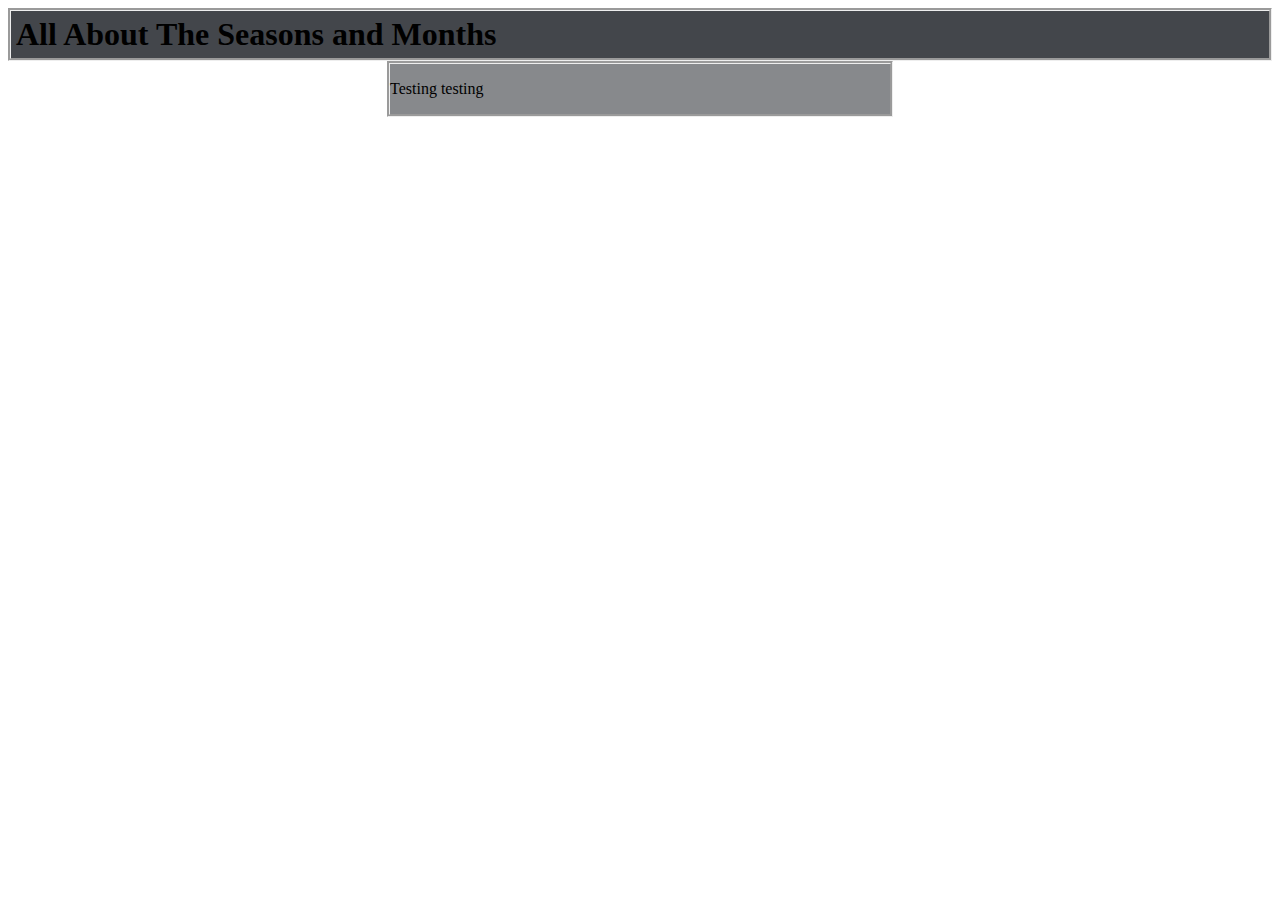
==== index.html @ fa98de14 "Update index.html" ====
<html>
  <link rel="stylesheet" href="styles.css">
  <title>Seasons and Months of the Year</title>
  <body>
    <div class="title">
      <h1 id="text">All About The Seasons and Months</h1>
    </div>
    <div class="body">
      <p>Testing testing</p>
    </div>
  </body>
</html>
---- styles.css ----
body {
  background: "http://static.simpledesktops.com/uploads/desktops/2014/10/31/winter-moutains-01.png";
}
div.title {
  background-color: #43464B;
  border-style: groove;
}
div.body {
  background-color: #87898C;
  border-style: groove;
  width: 500px;
  margin: auto;
}
#text {
  text-color: white;
  margin: 5px;
}
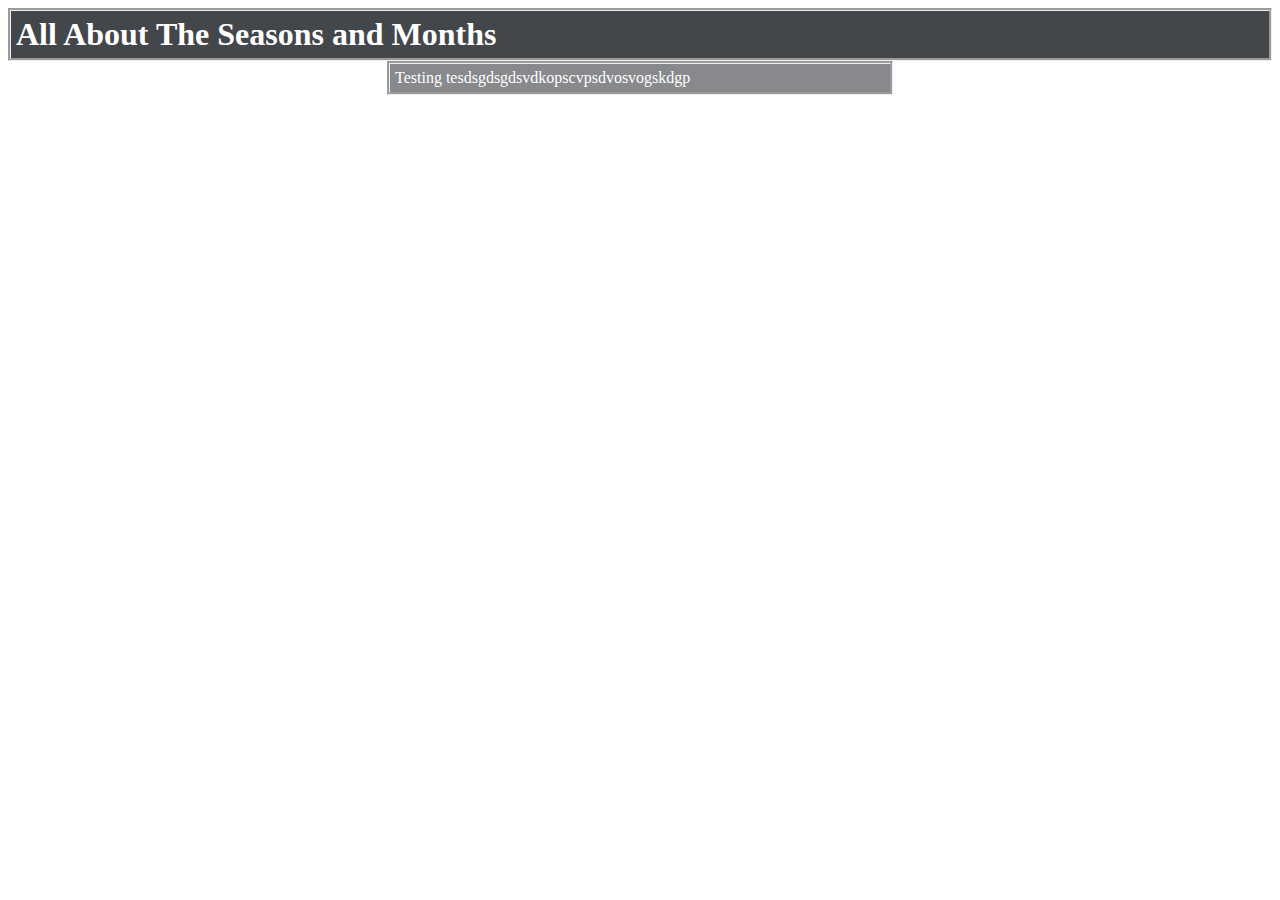
==== commit 78c640db: "Update index.html" ====
--- a/index.html
+++ b/index.html
@@ -6,7 +6,7 @@
       <h1 id="text">All About The Seasons and Months</h1>
     </div>
     <div class="body">
-      <p>Testing testing</p>
+      <p id="text">Testing tesdsgdsgdsvdkopscvpsdvosvogskdgp</p>
     </div>
   </body>
 </html>
--- a/styles.css
+++ b/styles.css
@@ -1,5 +1,5 @@
 body {
-  background: "http://static.simpledesktops.com/uploads/desktops/2014/10/31/winter-moutains-01.png";
+  background-image: url("http://static.simpledesktops.com/uploads/desktops/2014/10/31/winter-moutains-01.png");
 }
 div.title {
   background-color: #43464B;
@@ -12,6 +12,6 @@
   margin: auto;
 }
 #text {
-  text-color: white;
+  color: white;
   margin: 5px;
 }
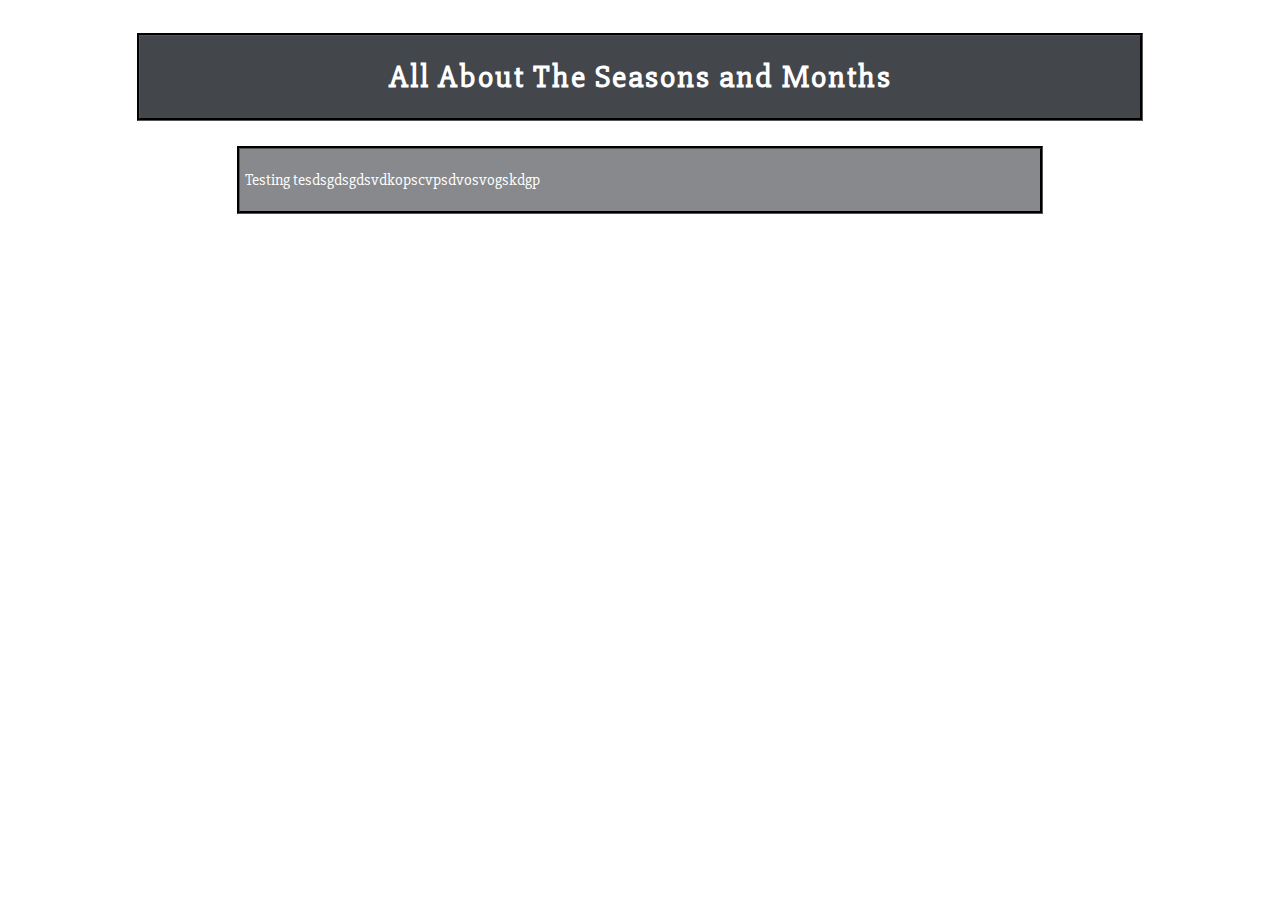
==== commit ec269a64: "Update index.html" ====
--- a/index.html
+++ b/index.html
@@ -3,7 +3,7 @@
   <title>Seasons and Months of the Year</title>
   <body>
     <div class="title">
-      <h1 id="text">All About The Seasons and Months</h1>
+      <h1>All About The Seasons and Months</h1>
     </div>
     <div class="body">
       <p id="text">Testing tesdsgdsgdsvdkopscvpsdvosvogskdgp</p>
--- a/styles.css
+++ b/styles.css
@@ -1,17 +1,33 @@
+@import url('https://fonts.googleapis.com/css?family=Slabo+27px');
 body {
   background-image: url("http://static.simpledesktops.com/uploads/desktops/2014/10/31/winter-moutains-01.png");
+  background-position: center;
+  background-attachment: fixed;
+  font-family: 'Slabo 27px', serif;
+  color: white;
+  padding: 5px;
+}
+div {
+  border-style: groove;
+  border-color: black;
+  margin: auto;
 }
 div.title {
   background-color: #43464B;
-  border-style: groove;
+  width: 1000px;
+  margin-top: 20px;
+  margin-bottom: 25px;
+}
+h1 {
+  text-align: center;
+  letter-spacing: 2px;
 }
 div.body {
   background-color: #87898C;
-  border-style: groove;
-  width: 500px;
-  margin: auto;
+  width: 800px;
+  margin-bottom: 20px;
 }
 #text {
   color: white;
-  margin: 5px;
+  padding: 5px;
 }
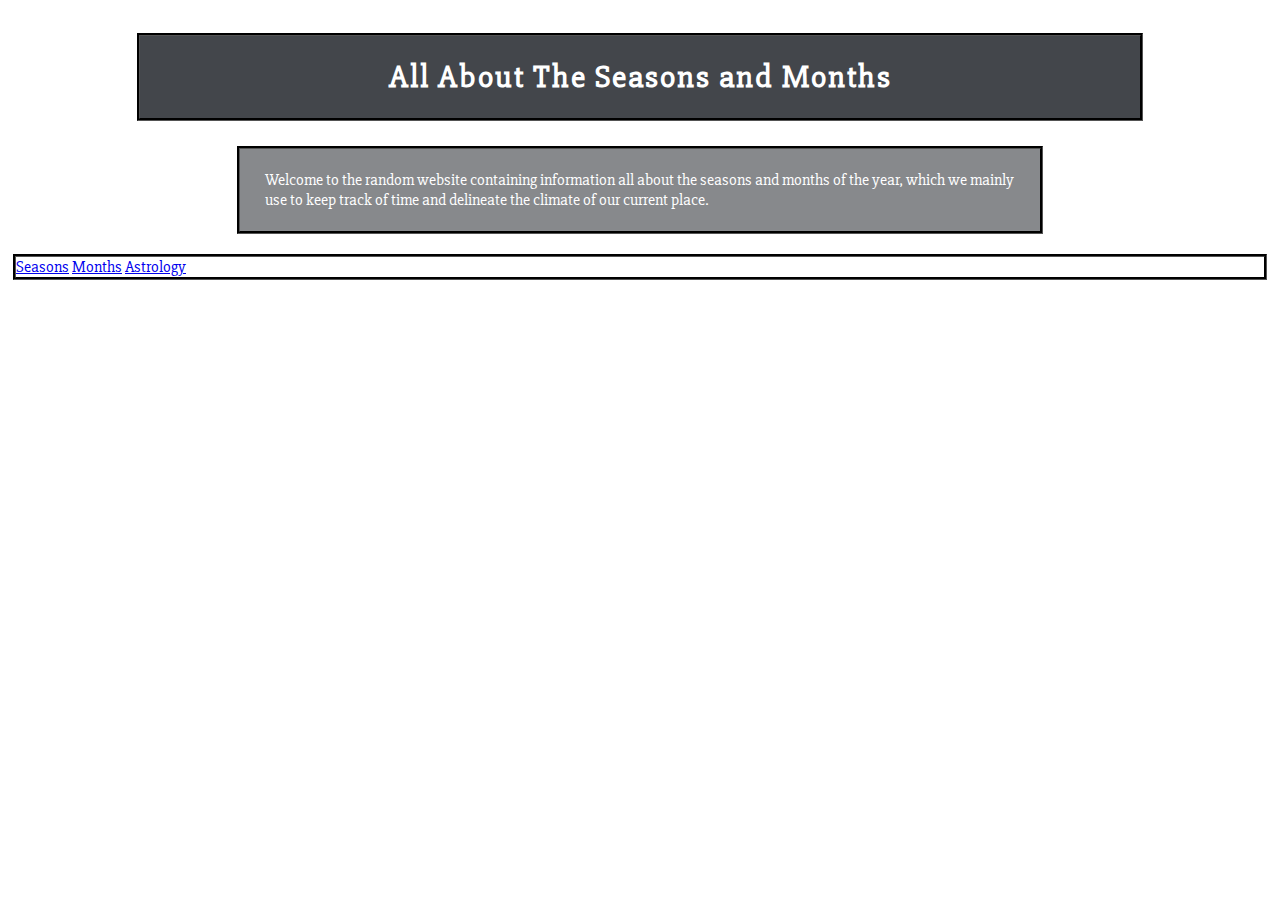
==== commit a55eb166: "Update index.html" ====
--- a/index.html
+++ b/index.html
@@ -6,7 +6,15 @@
       <h1>All About The Seasons and Months</h1>
     </div>
     <div class="body">
-      <p id="text">Testing tesdsgdsgdsvdkopscvpsdvosvogskdgp</p>
+      <p id="text">
+        Welcome to the random website containing information all about the seasons and months of the year, which we mainly use to
+        keep track of time and delineate the climate of our current place.
+      </p>
+    </div>
+    <div class="links">
+      <a href="seasons.html">Seasons</a>
+      <a href="months.html">Months</a>
+      <a href="astrology.html">Astrology</a>
     </div>
   </body>
 </html>
--- a/styles.css
+++ b/styles.css
@@ -30,4 +30,5 @@
 #text {
   color: white;
   padding: 5px;
+  margin-left: 20px;
 }
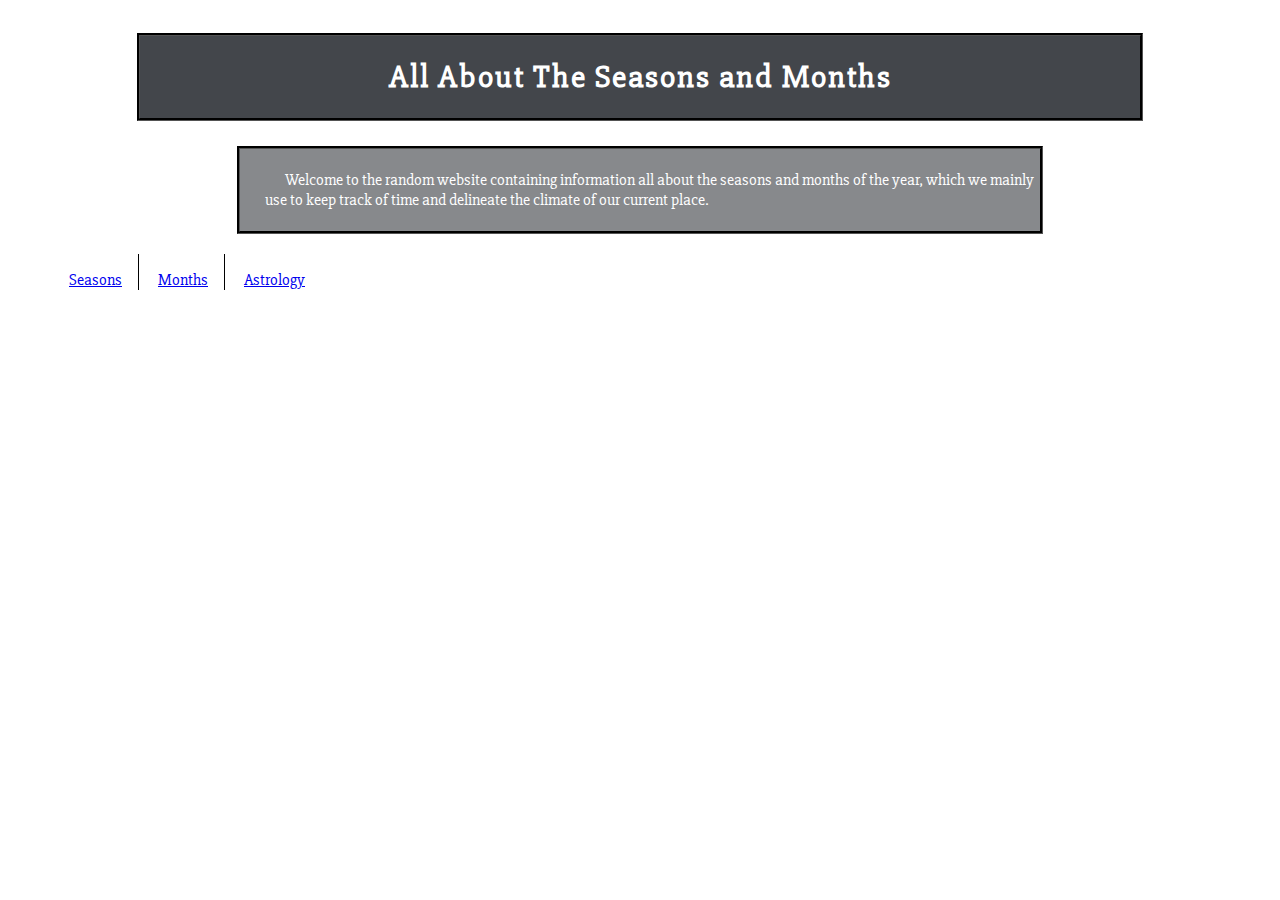
==== commit a61173ae: "Update index.html" ====
--- a/index.html
+++ b/index.html
@@ -11,10 +11,10 @@
         keep track of time and delineate the climate of our current place.
       </p>
     </div>
-    <div class="links">
-      <a href="seasons.html">Seasons</a>
-      <a href="months.html">Months</a>
-      <a href="astrology.html">Astrology</a>
-    </div>
+    <ul id="links">
+      <li><a href="seasons.html">Seasons</a></li>
+      <li><a href="months.html">Months</a></li>
+      <li><a href="astrology.html">Astrology</a></li>
+    </ul>
   </body>
 </html>
--- a/styles.css
+++ b/styles.css
@@ -31,4 +31,17 @@
   color: white;
   padding: 5px;
   margin-left: 20px;
+  text-indent: 20px;
 }
+ul#links li {
+  display: inline-block;
+  padding: 1em 1em 0em 1em;
+  border-right: 1px ridge black;
+  vertical-align: center;
+}
+ul#links li:last-child {
+  border-right: none;
+}
+li a {
+  text-align: center;
+}
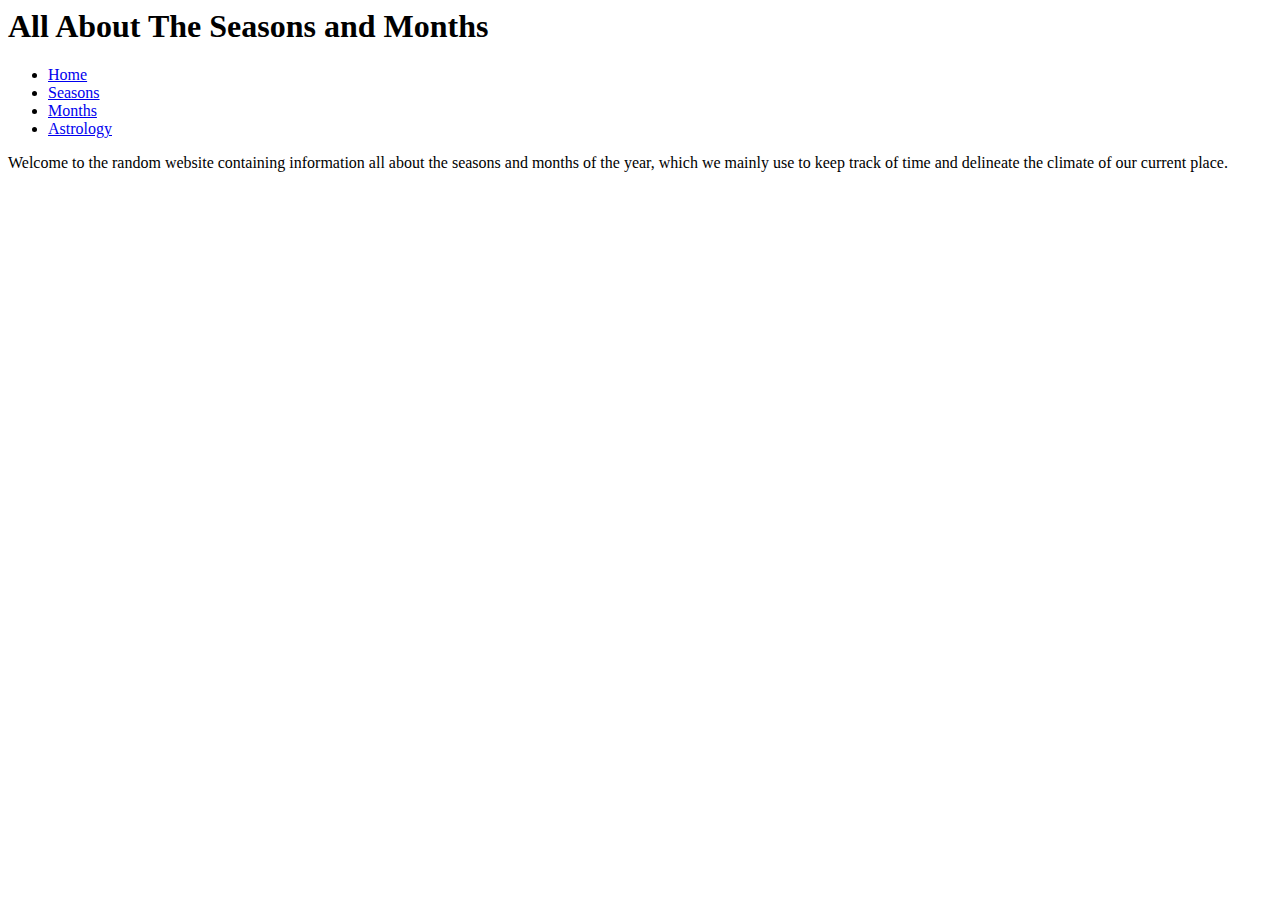
==== commit 612d43bf: "Update index.html" ====
--- a/index.html
+++ b/index.html
@@ -1,20 +1,18 @@
-<html>
-  <link rel="stylesheet" href="styles.css">
-  <title>Seasons and Months of the Year</title>
-  <body>
-    <div class="title">
-      <h1>All About The Seasons and Months</h1>
-    </div>
-    <div class="body">
-      <p id="text">
-        Welcome to the random website containing information all about the seasons and months of the year, which we mainly use to
-        keep track of time and delineate the climate of our current place.
-      </p>
-    </div>
-    <ul id="links">
-      <li><a href="seasons.html">Seasons</a></li>
-      <li><a href="months.html">Months</a></li>
-      <li><a href="astrology.html">Astrology</a></li>
-    </ul>
-  </body>
-</html>
+<title>Seasons and Months of the Year</title>
+
+<body>
+  <div class="title">
+    <h1>All About The Seasons and Months</h1>
+  </div>
+  <ul id="links">
+    <li><a href="index.html">Home</a></li>
+    <li><a href="seasons.html">Seasons</a></li>
+    <li><a href="months.html">Months</a></li>
+    <li><a href="astrology.html">Astrology</a></li>
+  </ul>
+  <div class="body">
+    <p id="text">
+      Welcome to the random website containing information all about the seasons and months of the year, which we mainly use to keep track of time and delineate the climate of our current place.
+    </p>
+  </div>
+</body>
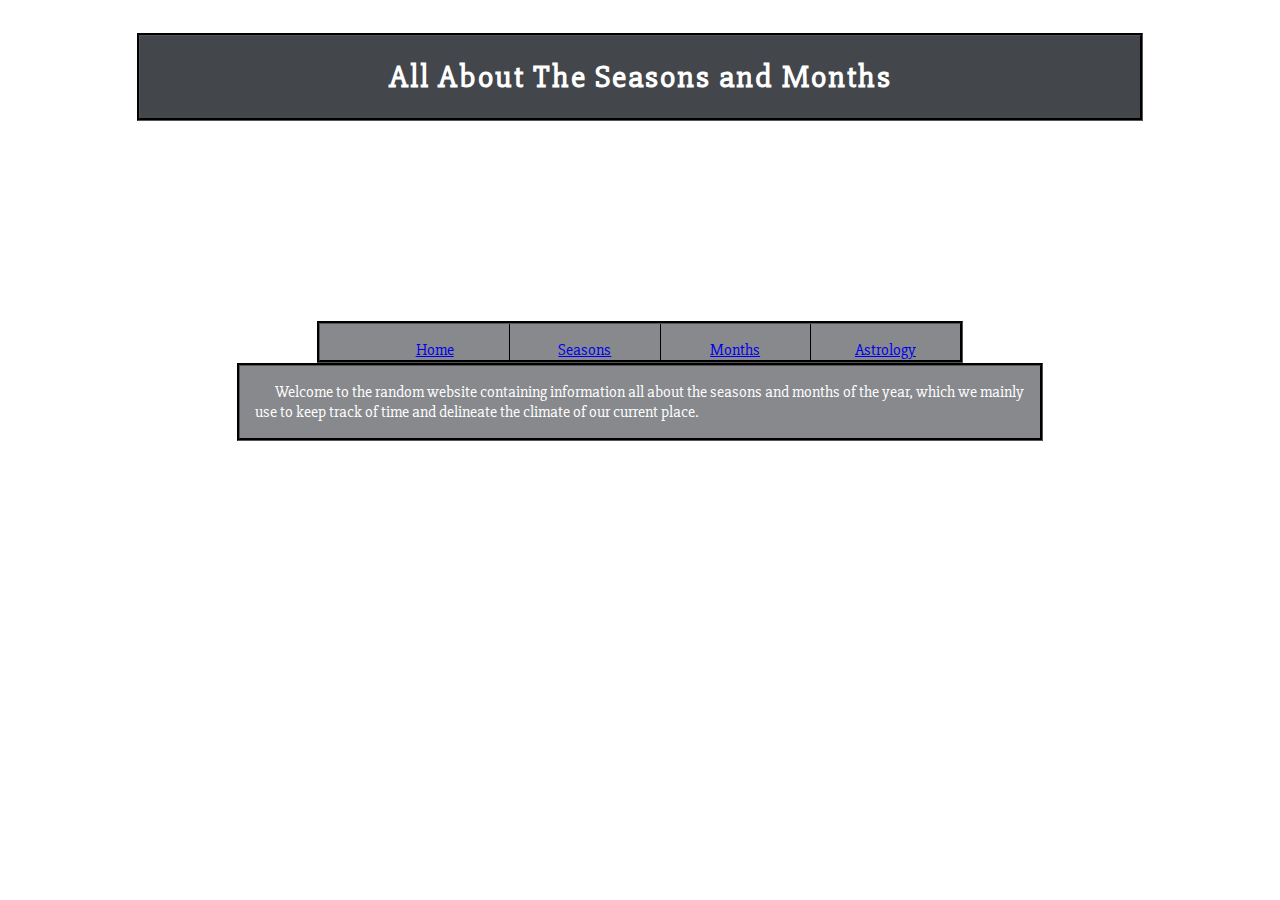
==== commit 6353a010: "Update index.html" ====
--- a/index.html
+++ b/index.html
@@ -1,18 +1,20 @@
-<title>Seasons and Months of the Year</title>
-
-<body>
-  <div class="title">
-    <h1>All About The Seasons and Months</h1>
-  </div>
-  <ul id="links">
-    <li><a href="index.html">Home</a></li>
-    <li><a href="seasons.html">Seasons</a></li>
-    <li><a href="months.html">Months</a></li>
-    <li><a href="astrology.html">Astrology</a></li>
-  </ul>
-  <div class="body">
-    <p id="text">
-      Welcome to the random website containing information all about the seasons and months of the year, which we mainly use to keep track of time and delineate the climate of our current place.
-    </p>
-  </div>
-</body>
+<html>
+  <link rel="stylesheet" href="styles.css">
+  <title>Seasons and Months of the Year</title>
+  <body>
+    <div class="title">
+      <h1>All About The Seasons and Months</h1>
+    </div>
+    <ul id="links">
+      <li><a href="index.html">Home</a></li>
+      <li><a href="seasons.html">Seasons</a></li>
+      <li><a href="months.html">Months</a></li>
+      <li><a href="astrology.html">Astrology</a></li>
+    </ul>
+    <div class="body">
+      <p id="text">
+        Welcome to the random website containing information all about the seasons and months of the year, which we mainly use to keep track of time and delineate the climate of our current place.
+      </p>
+    </div>
+  </body>
+</html>
--- a/styles.css
+++ b/styles.css
@@ -0,0 +1,57 @@
+@import url('https://fonts.googleapis.com/css?family=Slabo+27px');
+body {
+  background-image: url("http://static.simpledesktops.com/uploads/desktops/2014/10/31/winter-moutains-01.png");
+  background-position: center;
+  background-attachment: fixed;
+  font-family: 'Slabo 27px', serif;
+  color: white;
+  padding: 5px;
+}
+div {
+  border-style: groove;
+  border-color: black;
+  margin: auto;
+}
+div.title {
+  background-color: #43464B;
+  width: 1000px;
+  margin-top: 20px;
+  margin-bottom: 25px;
+}
+h1 {
+  text-align: center;
+  letter-spacing: 2px;
+}
+div.body {
+  background-color: #87898C;
+  width: 800px;
+  margin-bottom: 20px;
+}
+div.links {
+  background-color: #87898C;
+  width: 600px;
+}
+#text {
+  color: white;
+  margin-left: 15px;
+  text-indent: 20px;
+}
+ul#links {
+  background-color: #87898C;
+  width: 600px;
+  border-style: groove;
+  border-color: black;
+  margin: auto;
+  margin-top: 200px;
+  display: flex;
+  list-style-type: none;
+}
+ul#links li {
+  flex: 1;
+  padding: 1em 1em 0em 1em;
+  border-right: 1px ridge black;
+  text-align: center;
+}
+ul#links li:last-child {
+  border-right: none;
+}
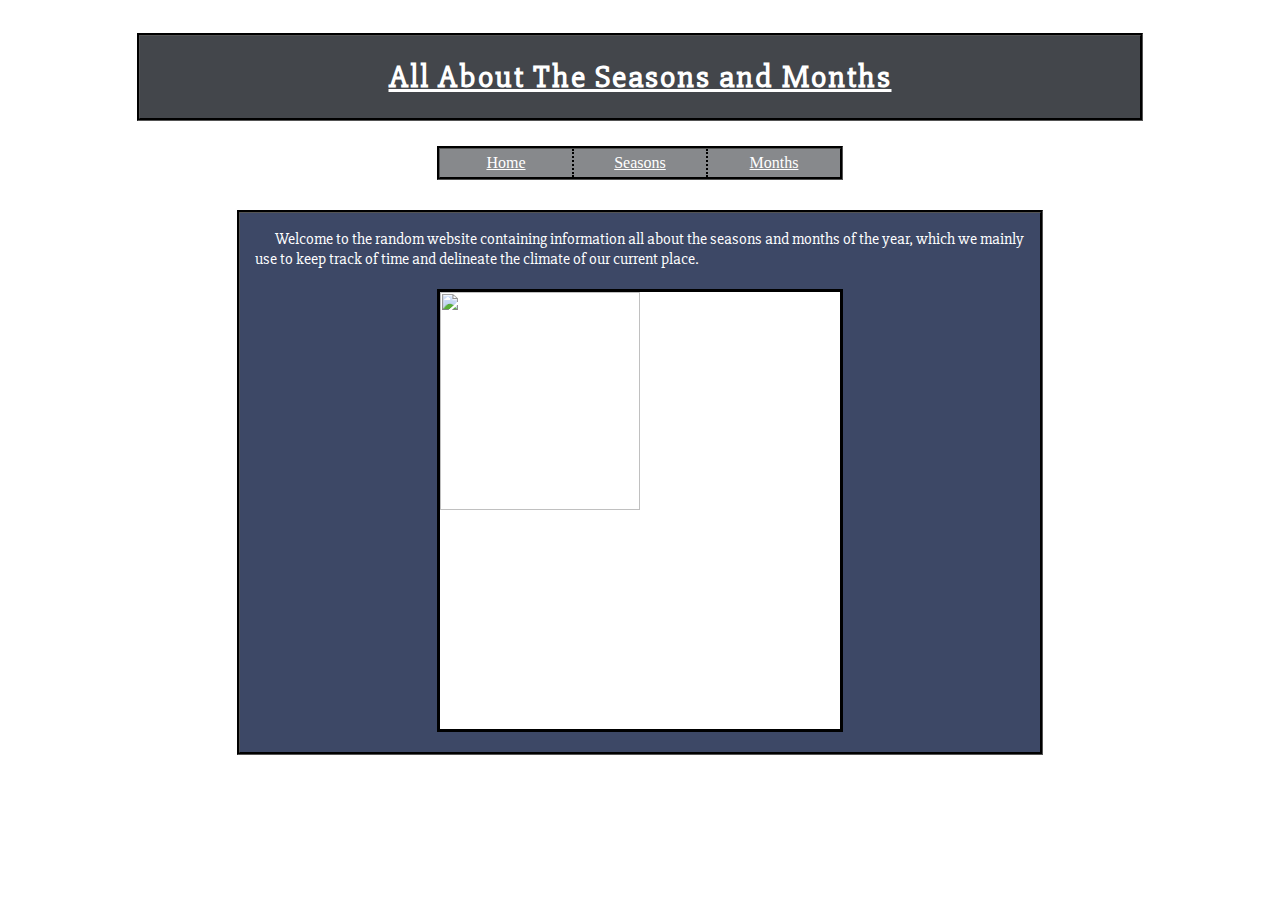
==== commit f562b59b: "Update index.html" ====
--- a/index.html
+++ b/index.html
@@ -2,19 +2,22 @@
   <link rel="stylesheet" href="styles.css">
   <title>Seasons and Months of the Year</title>
   <body>
+    
     <div class="title">
-      <h1>All About The Seasons and Months</h1>
+      <a href="index.html"><h1>All About The Seasons and Months</h1></a>
     </div>
     <ul id="links">
       <li><a href="index.html">Home</a></li>
       <li><a href="seasons.html">Seasons</a></li>
       <li><a href="months.html">Months</a></li>
-      <li><a href="astrology.html">Astrology</a></li>
     </ul>
+    
     <div class="body">
       <p id="text">
         Welcome to the random website containing information all about the seasons and months of the year, which we mainly use to keep track of time and delineate the climate of our current place.
       </p>
+      <img src="https://s-media-cache-ak0.pinimg.com/originals/c0/3e/56/c03e56a006663ca6435c2b5b4fc0f9b2.jpg" style="width: 50%; height: 50%">
     </div>
+    
   </body>
 </html>
--- a/styles.css
+++ b/styles.css
@@ -3,55 +3,88 @@
   background-image: url("http://static.simpledesktops.com/uploads/desktops/2014/10/31/winter-moutains-01.png");
   background-position: center;
   background-attachment: fixed;
-  font-family: 'Slabo 27px', serif;
   color: white;
   padding: 5px;
 }
+
 div {
   border-style: groove;
   border-color: black;
   margin: auto;
+  font-family: 'Slabo 27px', serif;
 }
-div.title {
+
+.title {
   background-color: #43464B;
   width: 1000px;
   margin-top: 20px;
   margin-bottom: 25px;
 }
+
+a:link, a:visited {
+  color: white;
+}
+
 h1 {
   text-align: center;
   letter-spacing: 2px;
 }
-div.body {
-  background-color: #87898C;
+
+img {
+  display: block;
+  margin: auto;
+  margin-top: 20px;
+  margin-bottom: 20px;
+  background-color: white;
+  border: 3px solid black;
+}
+
+.body {
+  background-color: #3D4866;
+  background-image: url("https://www.transparenttextures.com/patterns/blizzard.png");
   width: 800px;
   margin-bottom: 20px;
 }
-div.links {
-  background-color: #87898C;
-  width: 600px;
-}
+
 #text {
   color: white;
   margin-left: 15px;
   text-indent: 20px;
 }
-ul#links {
+
+#links {
   background-color: #87898C;
-  width: 600px;
+  width: 400px;
   border-style: groove;
   border-color: black;
-  margin: auto;
-  margin-top: 200px;
+  margin: 0 auto;
+  margin-bottom: 30px;
+  padding: 0px;
   display: flex;
   list-style-type: none;
 }
-ul#links li {
+
+#links li {
   flex: 1;
-  padding: 1em 1em 0em 1em;
-  border-right: 1px ridge black;
+  padding: 5px;
+  border-right: 2px dotted black;
   text-align: center;
 }
-ul#links li:last-child {
+
+#links li:last-child {
   border-right: none;
 }
+
+table {
+  width: 75%;
+  margin: auto;
+  margin-bottom: 20px;
+}
+
+table, th, td {
+  background-color: #C5D8F7;
+  color: black;
+  border: 2px solid black;
+  border-collapse: collapse;
+  padding: 5px;
+} 
